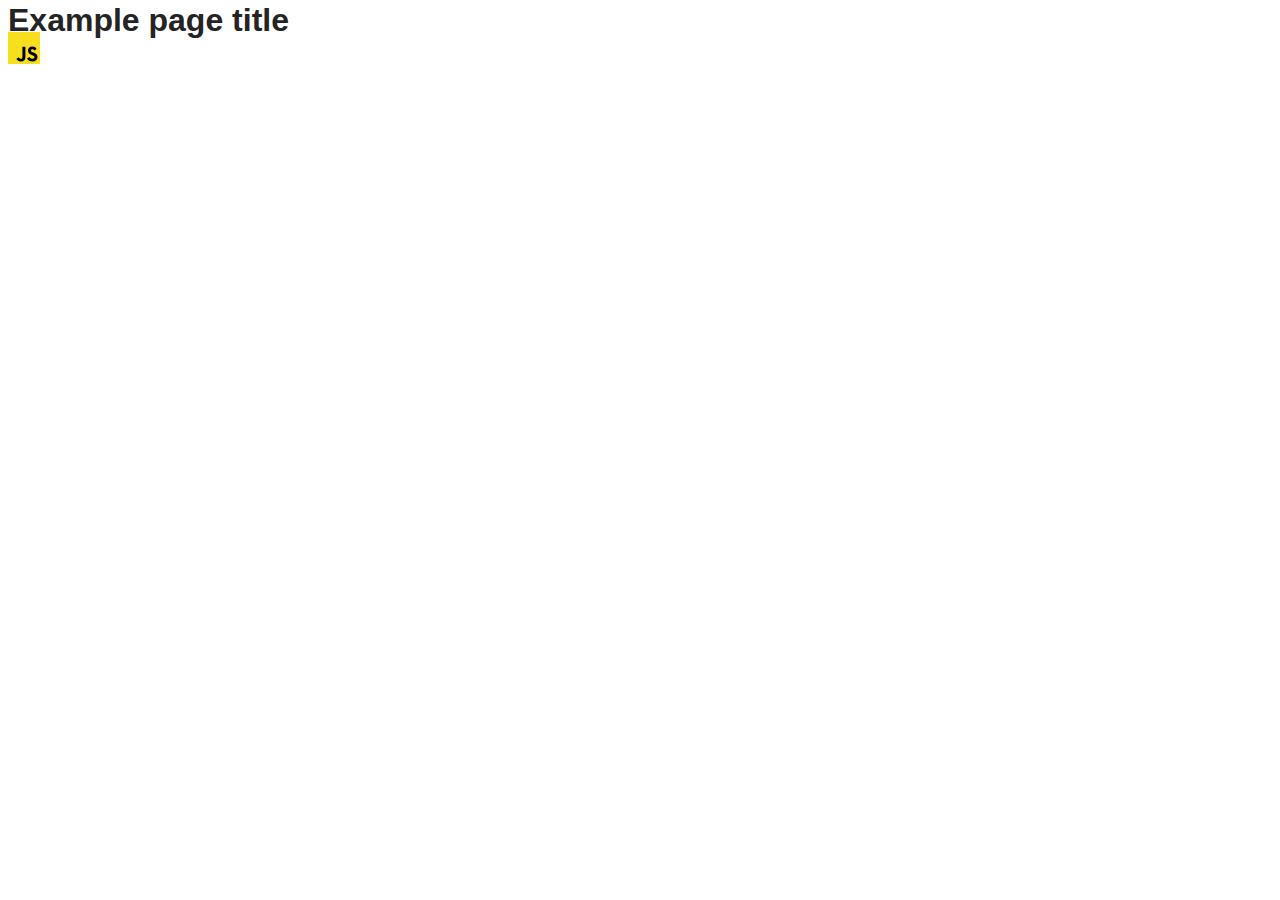
==== src/index.html @ 8fc39211 "Initial commit" ====
<!DOCTYPE html>
<html lang="en">
  <head>
    <meta charset="UTF-8" />
    <link rel="icon" type="image/svg+xml" href="/favicon.svg" />
    <meta name="viewport" content="width=device-width, initial-scale=1.0" />
    <title>Vanilla App Template</title>
    <link rel="stylesheet" href="./css/styles.css" />
  </head>
  <body>
    <load ="partials/header.html" />

    <section>
      <h1>Example page title</h1>
      <!-- Path to images as from index.html file -->
      <img src="./img/javascript.svg" alt="" />
    </section>

    <!-- Loads the specified .html file -->
    <load ="partials/vite-promo.html" />

    <script type="module" src="./main.js"></script>
  </body>
</html>
---- src/css/styles.css ----
/**
  |============================
  | include css partials with
  | default @import url()
  |============================
*/
@import url('./reset.css');
@import url('./vite-promo.css');
@import url('./header.css');

:root {
  font-family: Inter, Avenir, Helvetica, Arial, sans-serif;
  font-size: 16px;
  line-height: 24px;
  font-weight: 400;

  color: #242424;
  background-color: rgba(255, 255, 255, 0.87);

  font-synthesis: none;
  text-rendering: optimizeLegibility;
  -webkit-font-smoothing: antialiased;
  -moz-osx-font-smoothing: grayscale;
  -webkit-text-size-adjust: 100%;
}
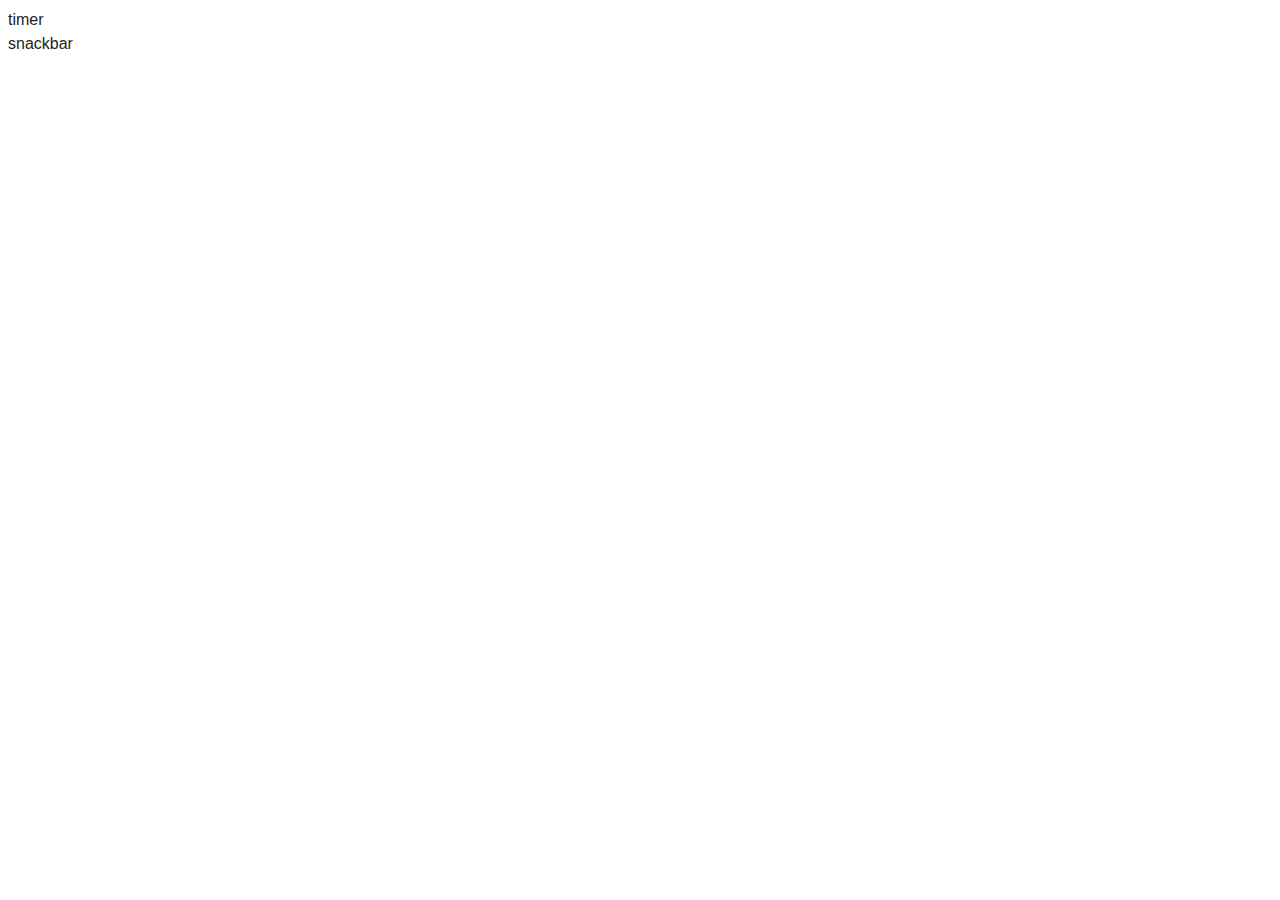
==== commit 0f683873: "timer" ====
--- a/src/index.html
+++ b/src/index.html
@@ -1,24 +1,22 @@
 <!DOCTYPE html>
 <html lang="en">
-  <head>
-    <meta charset="UTF-8" />
-    <link rel="icon" type="image/svg+xml" href="/favicon.svg" />
-    <meta name="viewport" content="width=device-width, initial-scale=1.0" />
-    <title>Vanilla App Template</title>
-    <link rel="stylesheet" href="./css/styles.css" />
-  </head>
-  <body>
-    <load ="partials/header.html" />
 
-    <section>
-      <h1>Example page title</h1>
-      <!-- Path to images as from index.html file -->
-      <img src="./img/javascript.svg" alt="" />
-    </section>
+<head>
+  <meta charset="UTF-8" />
+  <link rel="icon" type="image/svg+xml" href="/favicon.svg" />
+  <meta name="viewport" content="width=device-width, initial-scale=1.0" />
+  <title>Vanilla App Template</title>
+  <link rel="stylesheet" href="./css/styles.css" />
+</head>
 
-    <!-- Loads the specified .html file -->
-    <load ="partials/vite-promo.html" />
+<body>
 
-    <script type="module" src="./main.js"></script>
-  </body>
-</html>
+  <ul>
+    <li><a href="./1-timer.html">timer</a></li>
+    <li><a href="./2-snackbar.html">snackbar</a></li>
+  </ul>
+
+
+</body>
+
+</html>--- a/src/css/styles.css
+++ b/src/css/styles.css
@@ -23,3 +23,22 @@
   -moz-osx-font-smoothing: grayscale;
   -webkit-text-size-adjust: 100%;
 }
+
+.timer {
+  text-align: left;
+  margin-top: 20px;
+}
+
+.field {
+  display: inline-block;
+  margin: 0 10px;
+}
+
+.value {
+  font-size: 24px;
+}
+
+.label {
+  display: block;
+  font-size: 14px;
+}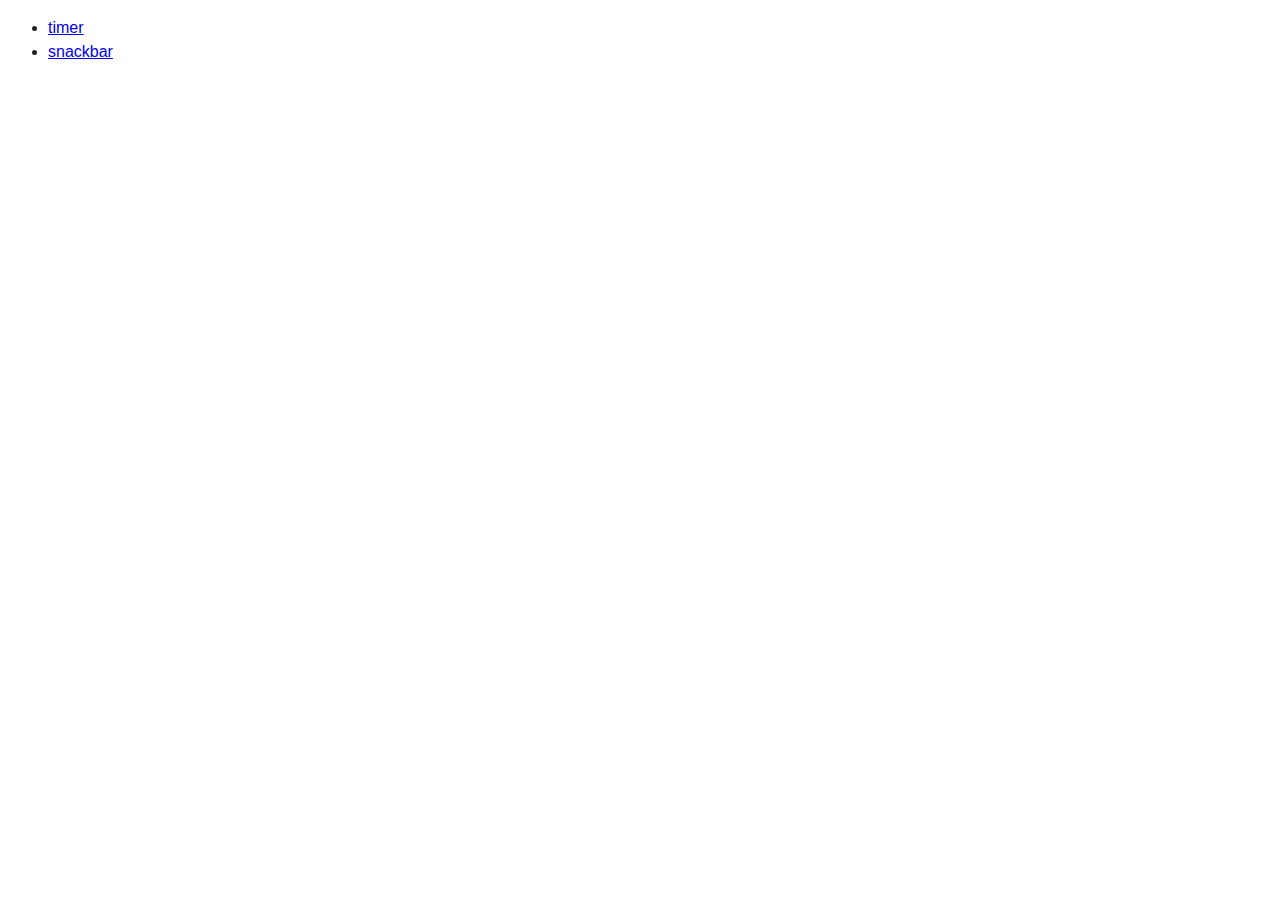
==== commit f3ece8cf: "tiner 3.0" ====
--- a/src/index.html
+++ b/src/index.html
@@ -3,9 +3,8 @@
 
 <head>
   <meta charset="UTF-8" />
-  <link rel="icon" type="image/svg+xml" href="/favicon.svg" />
   <meta name="viewport" content="width=device-width, initial-scale=1.0" />
-  <title>Vanilla App Template</title>
+  <title>Timer/Snach</title>
   <link rel="stylesheet" href="./css/styles.css" />
 </head>
 
--- a/src/css/styles.css
+++ b/src/css/styles.css
@@ -4,9 +4,7 @@
   | default @import url()
   |============================
 */
-@import url('./reset.css');
-@import url('./vite-promo.css');
-@import url('./header.css');
+
 
 :root {
   font-family: Inter, Avenir, Helvetica, Arial, sans-serif;
